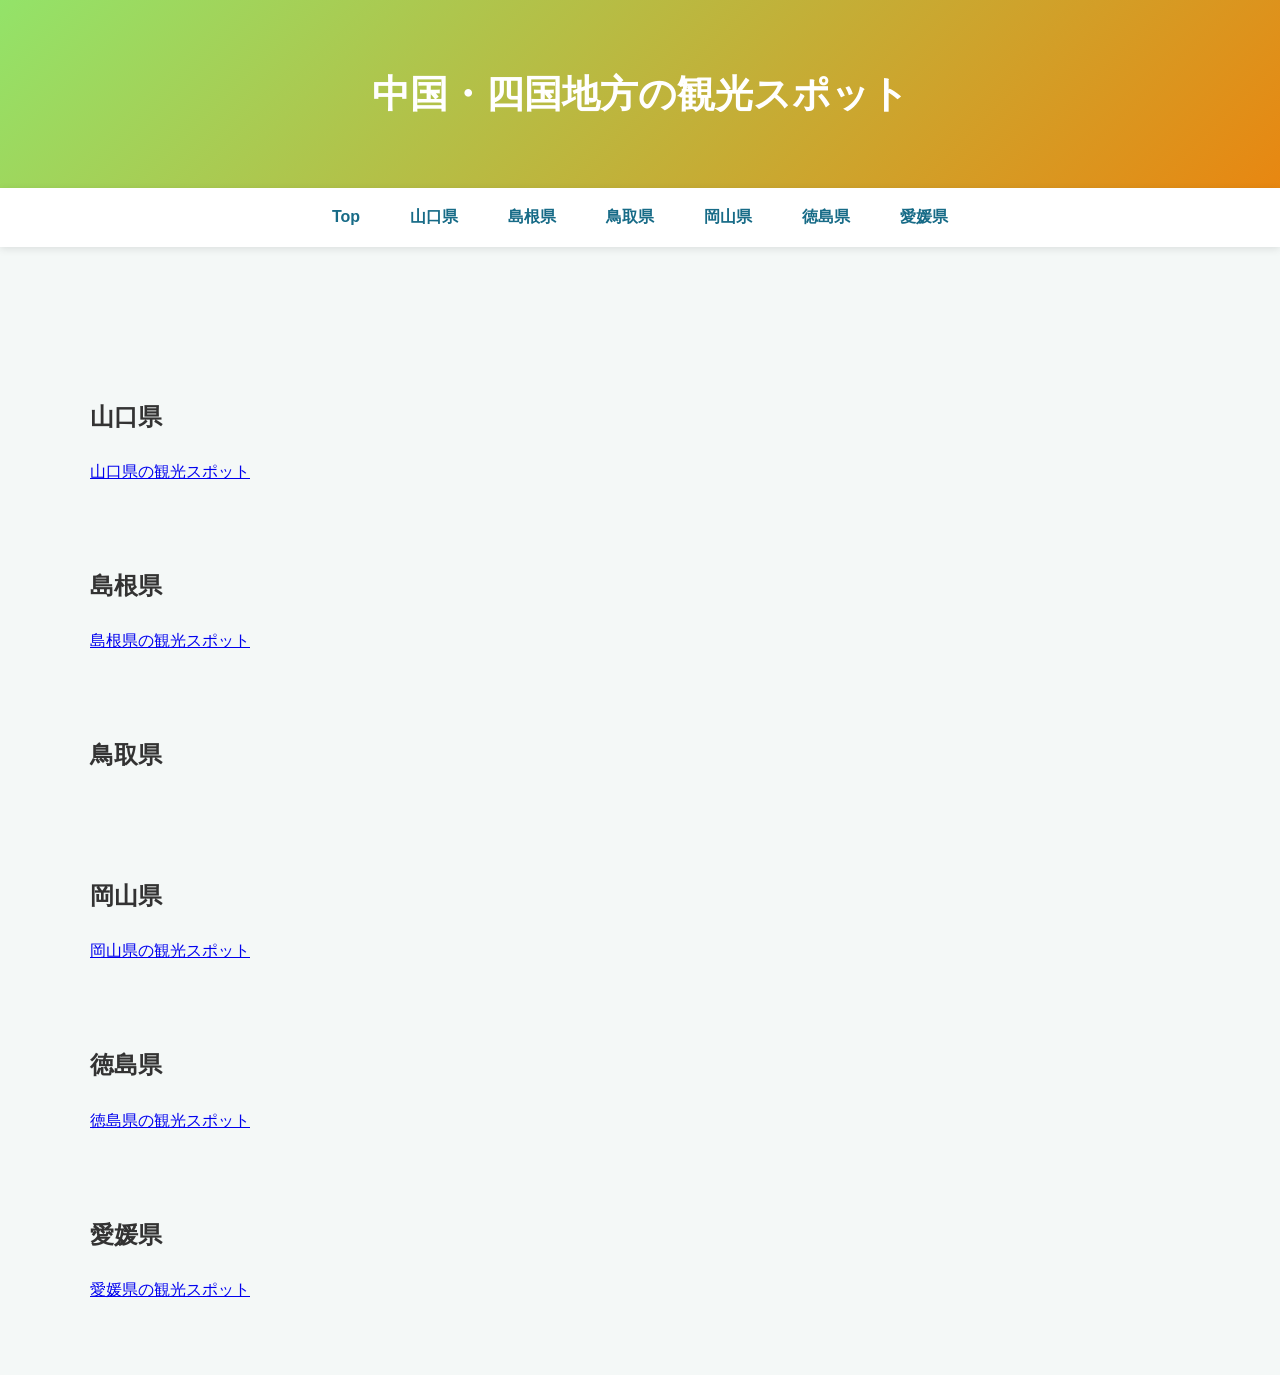
==== top-page/index.html @ 355bc9cc "index.htmlの構造を整理し、セクションを追加。styles.cssのヘッダー背景色を変更し、ナビゲーションスタイルを追加。" ====
<!DOCTYPE html>
<html lang="ja">

<head>
  <meta charset="shift-jis">
  <meta name="viewport" content="width=device-width, initial-scale=1.0">
  <title>�����E�l���n���̊ό��X�|�b�g</title>
  <link rel="stylesheet" href="styles.css">
</head>

<body>
  <!-- �w�b�_�[ -->
  <section id="top-page">
    <header>
      <h1>�����E�l���n���̊ό��X�|�b�g</h1>
    </header>
  </section>

  <!-- �ڎ� -->
  <nav>
    <a href="#top-page">Top</a>
    <a href="#yamaguchi-page">�R����</a>
    <a href="#shimane-page">������</a>
    <a href="#tottori-page">���挧</a>
    <a href="#okayama-page">���R��</a>
    <a href="#tokushima-page">������</a>
    <a href="#ehime-page">���Q��</a>
  </nav>

  <!-- �{�� -->
  <main>
    <section id="yamaguchi-page">
      <br><br>
      <h2>�R����</h2>
      <a href="file:///C:/Users/mhiro/%E3%83%87%E3%82%B9%E3%82%AF%E3%83%88%E3%83%83%E3%83%97/Web-/Yamaguchi-web/yamaguchi.html"
        target="_blank">�R�����̊ό��X�|�b�g</a>
    </section>

    <section id="shimane-page">
      <br><br>
      <h2>������</h2>
      <a href="file:///C:/Users/mhiro/%E3%83%87%E3%82%B9%E3%82%AF%E3%83%88%E3%83%83%E3%83%97/Web-/takasima.html"
        target="_blank">�������̊ό��X�|�b�g</a>
    </section>

    <section id="tottori-page">
      <br><br>
      <h2>���挧</h2>
      <a></a>
    </section>

    <section id="okayama-page">
      <br><br>
      <h2>���R��</h2>
      <a href="file:///C:/Users/mhiro/%E3%83%87%E3%82%B9%E3%82%AF%E3%83%88%E3%83%83%E3%83%97/Web-/okayama/okayama.html"
        target="_blank">���R���̊ό��X�|�b�g</a>
    </section>

    <section id="tokushima-page">
      <br><br>
      <h2>������</h2>
      <a href="file:///C:/Users/mhiro/%E3%83%87%E3%82%B9%E3%82%AF%E3%83%88%E3%83%83%E3%83%97/Web-/Untitled-2.html"
        target="_blank">�������̊ό��X�|�b�g</a>
    </section>

    <section id="ehime-page">
      <br><br>
      <h2>���Q��</h2>
      <a href="file:///C:/Users/mhiro/%E3%83%87%E3%82%B9%E3%82%AF%E3%83%88%E3%83%83%E3%83%97/Web-/ehime/ehime.html"
        target="_blank">���Q���̊ό��X�|�b�g</a>
    </section>
  </main>
</body>
---- top-page/styles.css ----
html {
    scroll-behavior: smooth;
}

main {
    max-width: 1100px;
    margin: 0 auto;
    padding: 70px 20px;
}
body {
    margin: 0;
    font-family: "Yu Gothic", "Hiragino Kaku Gothic ProN", sans-serif;
    color: #333;
    background-color: #f4f8f7;
    line-height: 1.8;
}
/* �w�b�_�[ */
header {
    text-align: center;
    padding: 60px 20px;
    background: linear-gradient(135deg, #93e369, #e88711);
    color: white;
}

header h1 {
    margin: 0;
    font-size: 38px;
}
header p {
    margin: 10px 0 0;
    font-size: 18px;
}

/* �ڎ� */
nav {
    display: flex;
    justify-content: center;
    gap: 50px;
    padding: 15px;
    background-color: white;
    box-shadow: 0 2px 8px rgba(0, 0, 0, 0.1);
    position: sticky;
    top: 0;
    z-index: 10;
}

nav a {
    color: #176b87;
    text-decoration: none;
    font-weight: bold;
}

nav a:hover {
    color: #e67e22;
}
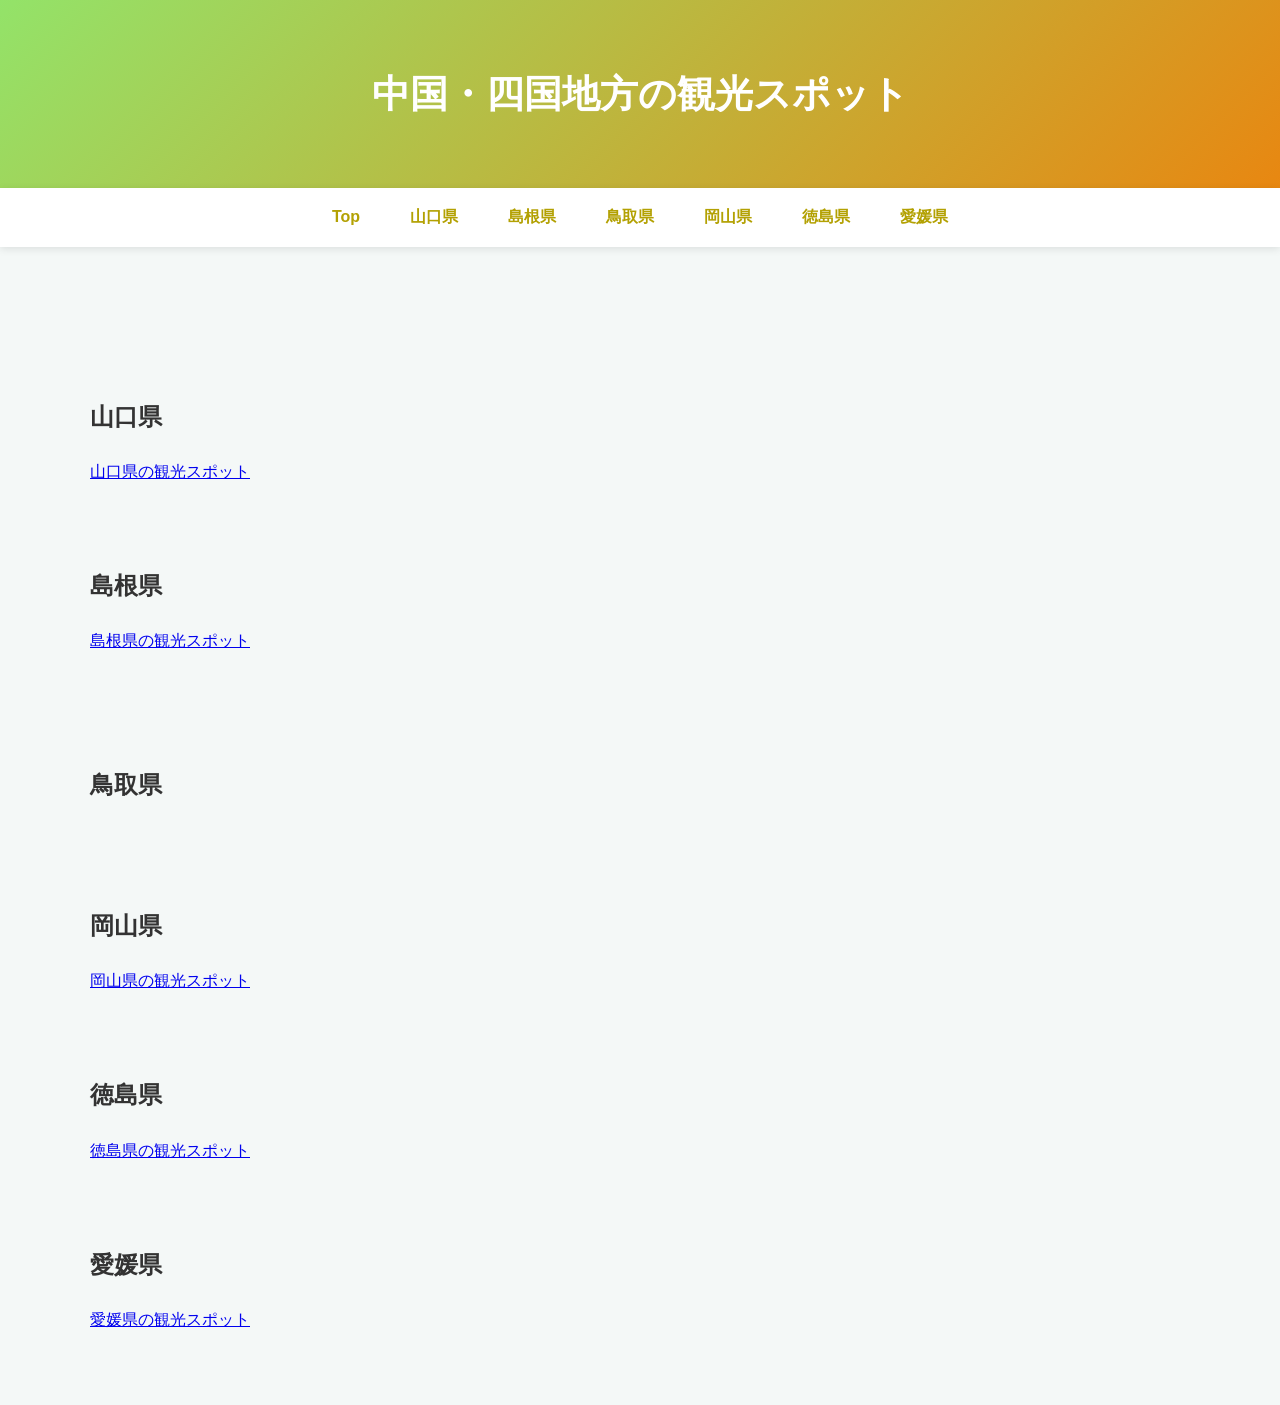
==== commit 2ee361e7: "shimaneページにリンクを追加し、スタイルを調整" ====
--- a/top-page/index.html
+++ b/top-page/index.html
@@ -38,13 +38,16 @@
 
     <section id="shimane-page">
       <br><br>
-      <h2>������</h2>
-      <a href="file:///C:/Users/mhiro/%E3%83%87%E3%82%B9%E3%82%AF%E3%83%88%E3%83%83%E3%83%97/Web-/takasima.html"
-        target="_blank">�������̊ό��X�|�b�g</a>
+      <div class="page-link">
+        <h2>������</h2>
+        <a href="file:///C:/Users/mhiro/%E3%83%87%E3%82%B9%E3%82%AF%E3%83%88%E3%83%83%E3%83%97/Web-/takasima.html"
+          target="_blank">�������̊ό��X�|�b�g</a>
+      </div>
     </section>
 
     <section id="tottori-page">
       <br><br>
+      
       <h2>���挧</h2>
       <a></a>
     </section>
--- a/top-page/styles.css
+++ b/top-page/styles.css
@@ -45,11 +45,16 @@
 }
 
 nav a {
-    color: #176b87;
+    color: #b3a103;
     text-decoration: none;
     font-weight: bold;
 }
 
 nav a:hover {
     color: #e67e22;
-}+}
+
+/* �����N */
+.page-link {
+    margin-bottom: 30px;
+}
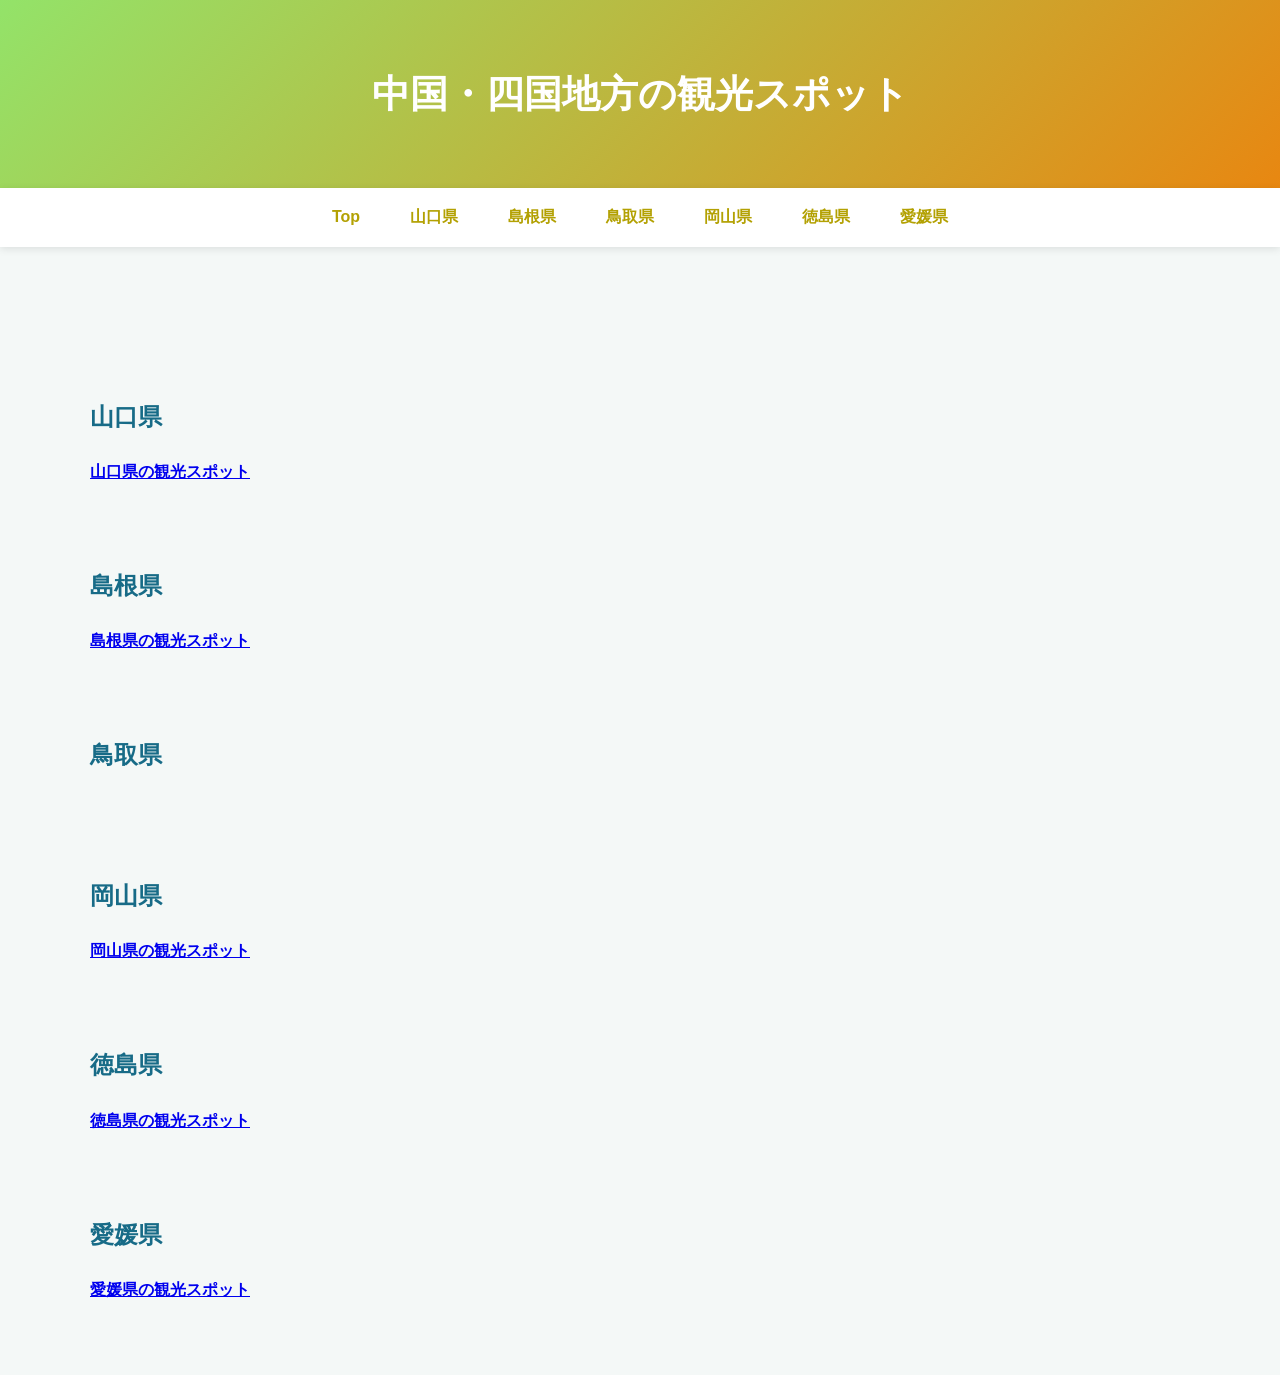
==== commit e53a8c9e: "各ページリンクのスタイルを改善し、ホバー時の色を追加" ====
--- a/top-page/index.html
+++ b/top-page/index.html
@@ -31,9 +31,11 @@
   <main>
     <section id="yamaguchi-page">
       <br><br>
-      <h2>�R����</h2>
-      <a href="file:///C:/Users/mhiro/%E3%83%87%E3%82%B9%E3%82%AF%E3%83%88%E3%83%83%E3%83%97/Web-/Yamaguchi-web/yamaguchi.html"
-        target="_blank">�R�����̊ό��X�|�b�g</a>
+      <div class="page-link">
+        <h2>�R����</h2>
+        <a href="file:///C:/Users/mhiro/%E3%83%87%E3%82%B9%E3%82%AF%E3%83%88%E3%83%83%E3%83%97/Web-/Yamaguchi-web/yamaguchi.html"
+          target="_blank">�R�����̊ό��X�|�b�g</a>
+      </div>
     </section>
 
     <section id="shimane-page">
@@ -47,30 +49,36 @@
 
     <section id="tottori-page">
       <br><br>
-      
-      <h2>���挧</h2>
-      <a></a>
+      <div class="page-link">
+        <h2>���挧</h2>
+      </div>
     </section>
 
     <section id="okayama-page">
       <br><br>
-      <h2>���R��</h2>
-      <a href="file:///C:/Users/mhiro/%E3%83%87%E3%82%B9%E3%82%AF%E3%83%88%E3%83%83%E3%83%97/Web-/okayama/okayama.html"
-        target="_blank">���R���̊ό��X�|�b�g</a>
+      <div class="page-link">
+        <h2>���R��</h2>
+        <a href="file:///C:/Users/mhiro/%E3%83%87%E3%82%B9%E3%82%AF%E3%83%88%E3%83%83%E3%83%97/Web-/okayama/okayama.html"
+          target="_blank">���R���̊ό��X�|�b�g</a>
+      </div>
     </section>
 
     <section id="tokushima-page">
       <br><br>
-      <h2>������</h2>
-      <a href="file:///C:/Users/mhiro/%E3%83%87%E3%82%B9%E3%82%AF%E3%83%88%E3%83%83%E3%83%97/Web-/Untitled-2.html"
-        target="_blank">�������̊ό��X�|�b�g</a>
+      <div class="page-link">
+        <h2>������</h2>
+        <a href="file:///C:/Users/mhiro/%E3%83%87%E3%82%B9%E3%82%AF%E3%83%88%E3%83%83%E3%83%97/Web-/Untitled-2.html"
+          target="_blank">�������̊ό��X�|�b�g</a>
+      </div>
     </section>
 
     <section id="ehime-page">
       <br><br>
-      <h2>���Q��</h2>
-      <a href="file:///C:/Users/mhiro/%E3%83%87%E3%82%B9%E3%82%AF%E3%83%88%E3%83%83%E3%83%97/Web-/ehime/ehime.html"
-        target="_blank">���Q���̊ό��X�|�b�g</a>
+      <div class="page-link">
+        <h2>���Q��</h2>
+        <a href="file:///C:/Users/mhiro/%E3%83%87%E3%82%B9%E3%82%AF%E3%83%88%E3%83%83%E3%83%97/Web-/ehime/ehime.html"
+          target="_blank">���Q���̊ό��X�|�b�g</a>
+      </div>
     </section>
   </main>
 </body>
--- a/top-page/styles.css
+++ b/top-page/styles.css
@@ -56,5 +56,11 @@
 
 /* �����N */
 .page-link {
-    margin-bottom: 30px;
+    color: #176b87;
+    text-decoration: none;
+    font-weight: bold;
 }
+
+.page-link :hover {
+    color: #e67e22;
+}
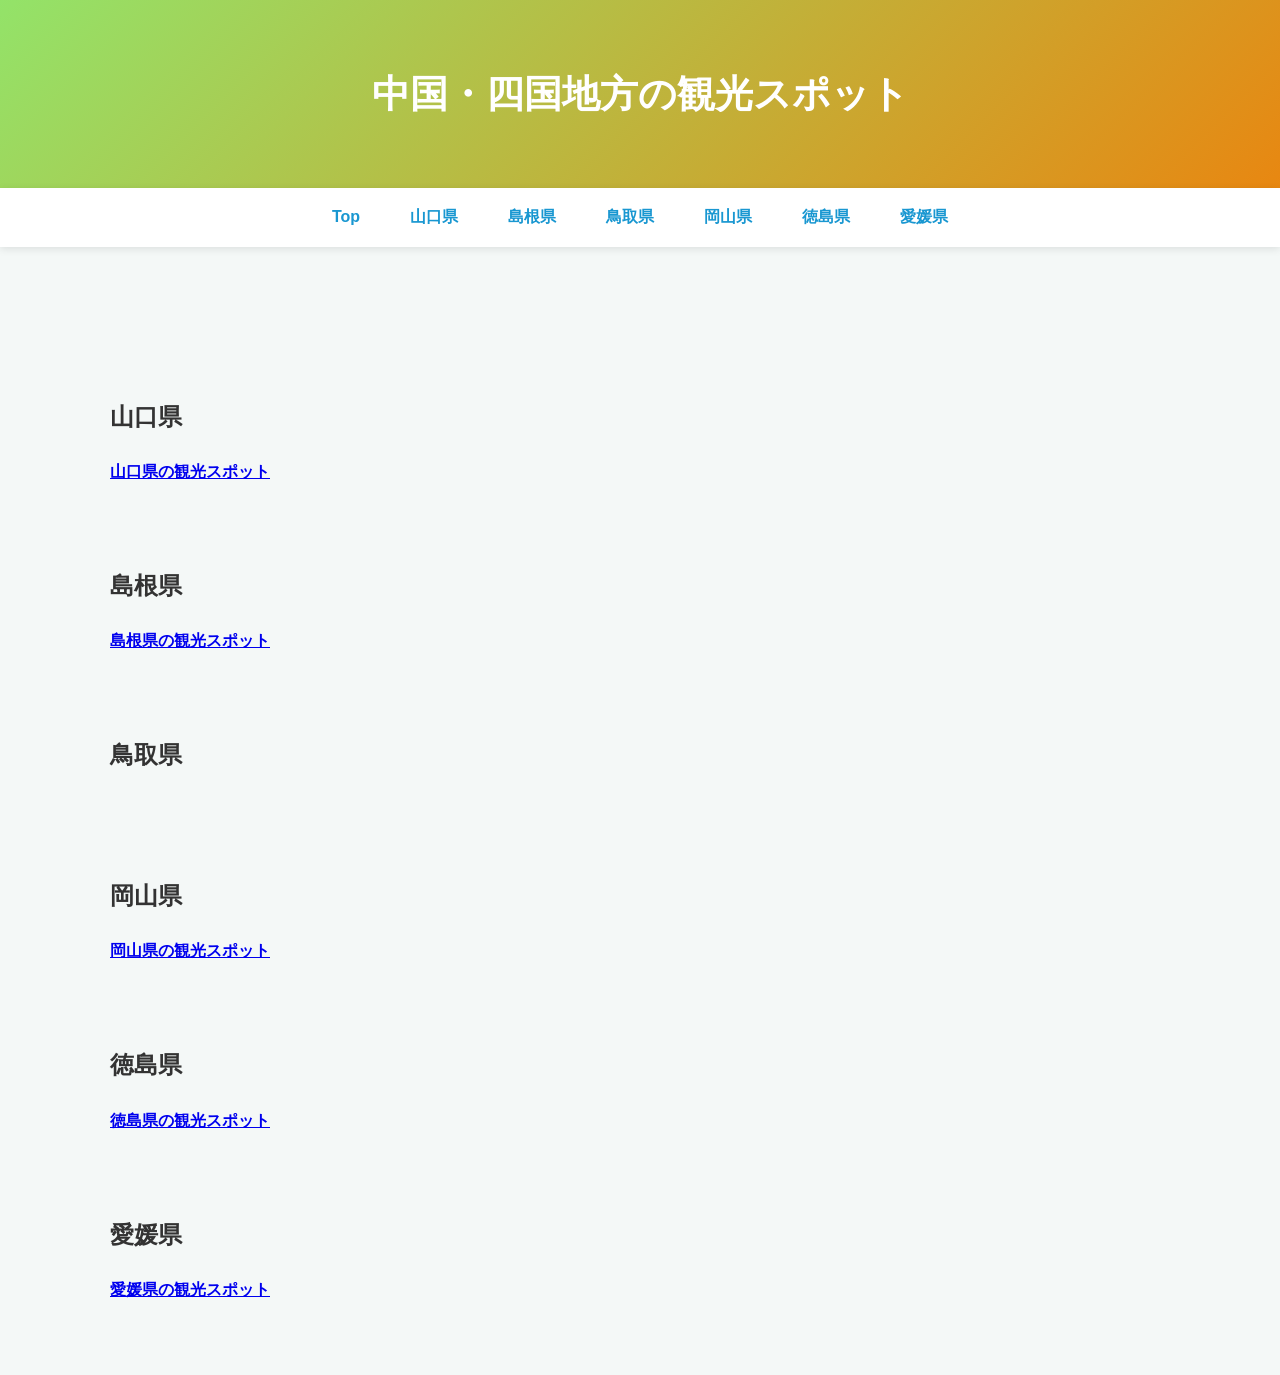
==== commit 89e26eb2: "yamaguchi.htmlとindex.htmlの構造を整理し、ナビゲーションリンクを追加。styles.cssにボックスサイズを設定。" ====
--- a/top-page/index.html
+++ b/top-page/index.html
@@ -10,11 +10,11 @@
 
 <body>
   <!-- �w�b�_�[ -->
-  <section id="top-page">
-    <header>
-      <h1>�����E�l���n���̊ό��X�|�b�g</h1>
-    </header>
-  </section>
+  <section id="top-page"></section>
+  <header>
+    <h1>�����E�l���n���̊ό��X�|�b�g</h1>
+  </header>
+
 
   <!-- �ڎ� -->
   <nav>
@@ -31,8 +31,8 @@
   <main>
     <section id="yamaguchi-page">
       <br><br>
+      <h2>�R����</h2>
       <div class="page-link">
-        <h2>�R����</h2>
         <a href="file:///C:/Users/mhiro/%E3%83%87%E3%82%B9%E3%82%AF%E3%83%88%E3%83%83%E3%83%97/Web-/Yamaguchi-web/yamaguchi.html"
           target="_blank">�R�����̊ό��X�|�b�g</a>
       </div>
@@ -40,8 +40,8 @@
 
     <section id="shimane-page">
       <br><br>
+      <h2>������</h2>
       <div class="page-link">
-        <h2>������</h2>
         <a href="file:///C:/Users/mhiro/%E3%83%87%E3%82%B9%E3%82%AF%E3%83%88%E3%83%83%E3%83%97/Web-/takasima.html"
           target="_blank">�������̊ό��X�|�b�g</a>
       </div>
@@ -49,15 +49,16 @@
 
     <section id="tottori-page">
       <br><br>
+      <h2>���挧</h2>
       <div class="page-link">
-        <h2>���挧</h2>
+
       </div>
     </section>
 
     <section id="okayama-page">
       <br><br>
+      <h2>���R��</h2>
       <div class="page-link">
-        <h2>���R��</h2>
         <a href="file:///C:/Users/mhiro/%E3%83%87%E3%82%B9%E3%82%AF%E3%83%88%E3%83%83%E3%83%97/Web-/okayama/okayama.html"
           target="_blank">���R���̊ό��X�|�b�g</a>
       </div>
@@ -65,8 +66,8 @@
 
     <section id="tokushima-page">
       <br><br>
+      <h2>������</h2>
       <div class="page-link">
-        <h2>������</h2>
         <a href="file:///C:/Users/mhiro/%E3%83%87%E3%82%B9%E3%82%AF%E3%83%88%E3%83%83%E3%83%97/Web-/Untitled-2.html"
           target="_blank">�������̊ό��X�|�b�g</a>
       </div>
@@ -74,8 +75,8 @@
 
     <section id="ehime-page">
       <br><br>
+      <h2>���Q��</h2>
       <div class="page-link">
-        <h2>���Q��</h2>
         <a href="file:///C:/Users/mhiro/%E3%83%87%E3%82%B9%E3%82%AF%E3%83%88%E3%83%83%E3%83%97/Web-/ehime/ehime.html"
           target="_blank">���Q���̊ό��X�|�b�g</a>
       </div>
--- a/top-page/styles.css
+++ b/top-page/styles.css
@@ -1,3 +1,7 @@
+* {
+    box-sizing: border-box;
+}
+
 html {
     scroll-behavior: smooth;
 }
@@ -45,13 +49,13 @@
 }
 
 nav a {
-    color: #b3a103;
+    color: #1997d1;
     text-decoration: none;
     font-weight: bold;
 }
 
 nav a:hover {
-    color: #e67e22;
+    color: #b67136;
 }
 
 /* �����N */
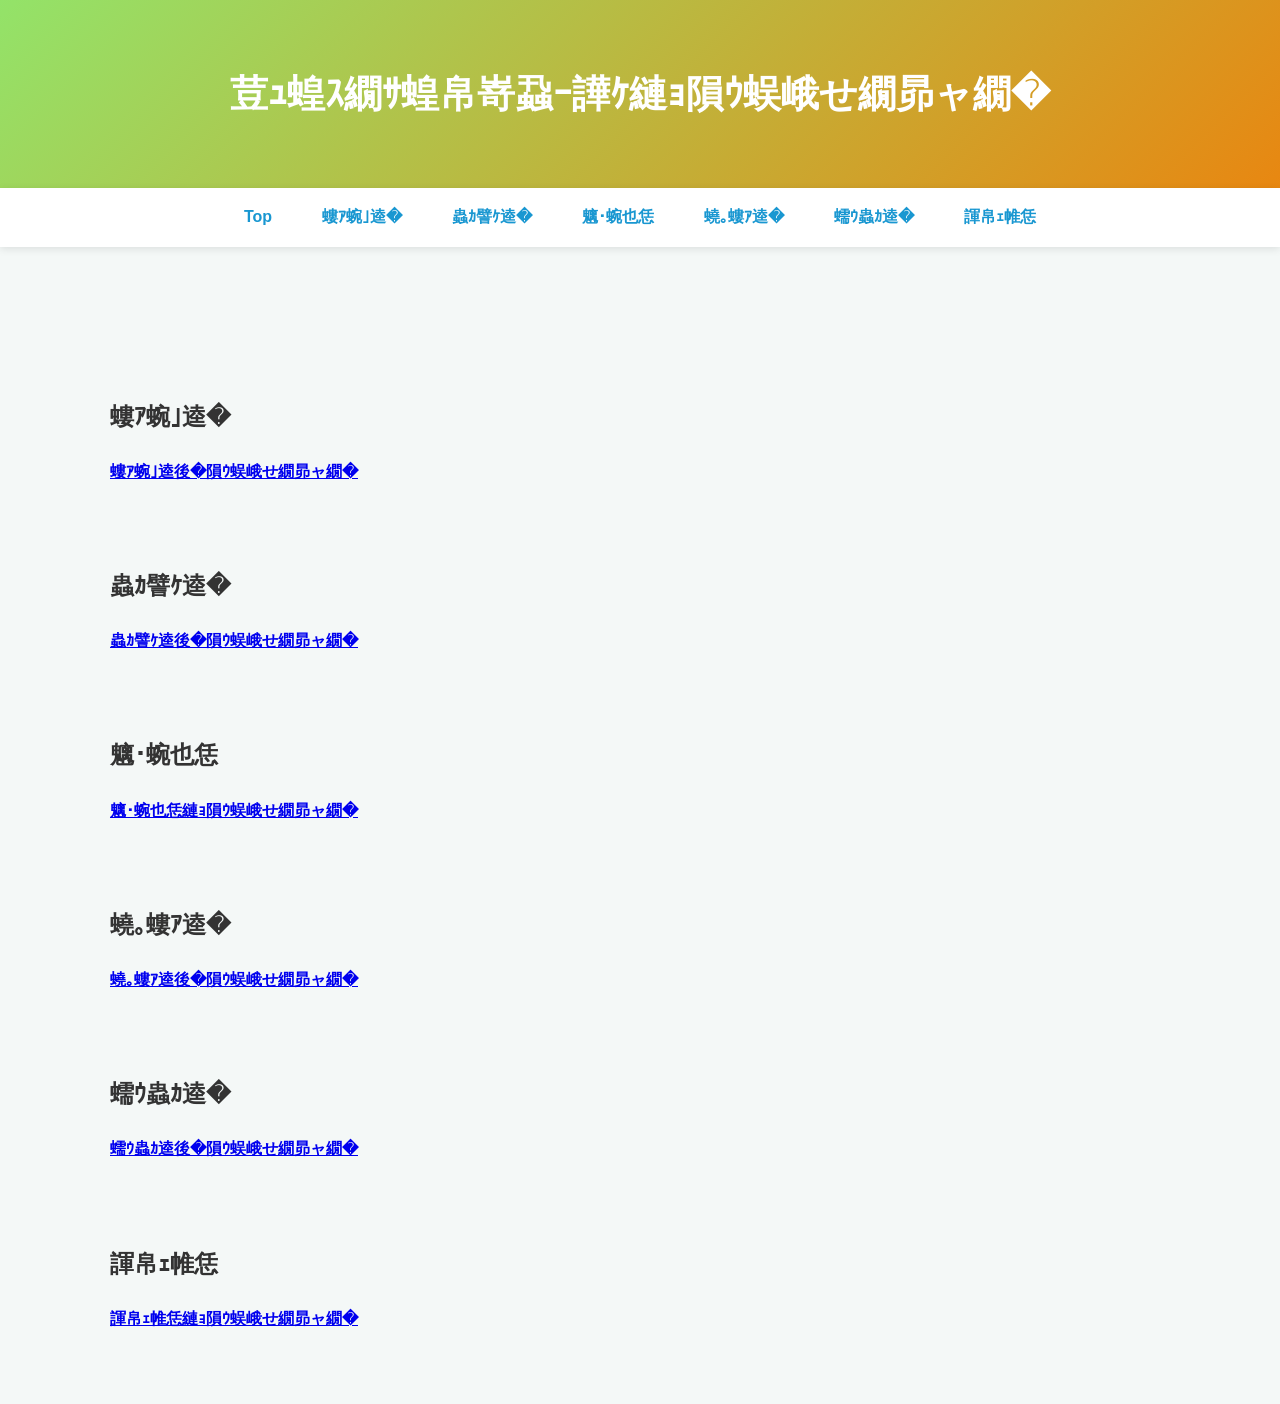
==== commit 0865599e: "Update index.html" ====
--- a/top-page/index.html
+++ b/top-page/index.html
@@ -4,82 +4,84 @@
 <head>
   <meta charset="shift-jis">
   <meta name="viewport" content="width=device-width, initial-scale=1.0">
-  <title>�����E�l���n���̊ό��X�|�b�g</title>
+  <title>中国・四国地方の観光スポット</title>
   <link rel="stylesheet" href="styles.css">
 </head>
 
 <body>
-  <!-- �w�b�_�[ -->
+  <!-- ヘッダー -->
   <section id="top-page"></section>
   <header>
-    <h1>�����E�l���n���̊ό��X�|�b�g</h1>
+    <h1>中国・四国地方の観光スポット</h1>
   </header>
 
 
-  <!-- �ڎ� -->
+  <!-- 目次 -->
   <nav>
     <a href="#top-page">Top</a>
-    <a href="#yamaguchi-page">�R����</a>
-    <a href="#shimane-page">������</a>
-    <a href="#tottori-page">���挧</a>
-    <a href="#okayama-page">���R��</a>
-    <a href="#tokushima-page">������</a>
-    <a href="#ehime-page">���Q��</a>
+    <a href="#yamaguchi-page">山口県</a>
+    <a href="#shimane-page">島根県</a>
+    <a href="#tottori-page">鳥取県</a>
+    <a href="#okayama-page">岡山県</a>
+    <a href="#tokushima-page">徳島県</a>
+    <a href="#ehime-page">愛媛県</a>
   </nav>
 
-  <!-- �{�� -->
+  <!-- 本文 -->
   <main>
     <section id="yamaguchi-page">
       <br><br>
-      <h2>�R����</h2>
+      <h2>山口県</h2>
       <div class="page-link">
-        <a href="file:///C:/Users/mhiro/%E3%83%87%E3%82%B9%E3%82%AF%E3%83%88%E3%83%83%E3%83%97/Web-/Yamaguchi-web/yamaguchi.html"
-          target="_blank">�R�����̊ό��X�|�b�g</a>
+        <a href="../Yamaguchi-web/yamaguchi.html"
+          target="_blank">山口県の観光スポット</a>
       </div>
     </section>
 
     <section id="shimane-page">
       <br><br>
-      <h2>������</h2>
+      <h2>島根県</h2>
       <div class="page-link">
-        <a href="file:///C:/Users/mhiro/%E3%83%87%E3%82%B9%E3%82%AF%E3%83%88%E3%83%83%E3%83%97/Web-/takasima.html"
-          target="_blank">�������̊ό��X�|�b�g</a>
+        <a href="../takasima.html"
+          target="_blank">島根県の観光スポット</a>
       </div>
     </section>
 
     <section id="tottori-page">
       <br><br>
-      <h2>���挧</h2>
+      <h2>鳥取県</h2>
       <div class="page-link">
+        <a href="../tottori/tottori.html"
+          target="_blank">鳥取県の観光スポット</a>
 
       </div>
     </section>
 
     <section id="okayama-page">
       <br><br>
-      <h2>���R��</h2>
+      <h2>岡山県</h2>
       <div class="page-link">
-        <a href="file:///C:/Users/mhiro/%E3%83%87%E3%82%B9%E3%82%AF%E3%83%88%E3%83%83%E3%83%97/Web-/okayama/okayama.html"
-          target="_blank">���R���̊ό��X�|�b�g</a>
+        <a href="../okayama/okayama.html"
+          target="_blank">岡山県の観光スポット</a>
       </div>
     </section>
 
     <section id="tokushima-page">
       <br><br>
-      <h2>������</h2>
+      <h2>徳島県</h2>
       <div class="page-link">
-        <a href="file:///C:/Users/mhiro/%E3%83%87%E3%82%B9%E3%82%AF%E3%83%88%E3%83%83%E3%83%97/Web-/Untitled-2.html"
-          target="_blank">�������̊ό��X�|�b�g</a>
+        <a href="../Untitled-2.html"
+          target="_blank">徳島県の観光スポット</a>
       </div>
     </section>
 
     <section id="ehime-page">
       <br><br>
-      <h2>���Q��</h2>
+      <h2>愛媛県</h2>
       <div class="page-link">
-        <a href="file:///C:/Users/mhiro/%E3%83%87%E3%82%B9%E3%82%AF%E3%83%88%E3%83%83%E3%83%97/Web-/ehime/ehime.html"
-          target="_blank">���Q���̊ό��X�|�b�g</a>
+        <a href="../ehime/ehime.html"
+          target="_blank">愛媛県の観光スポット</a>
       </div>
     </section>
   </main>
-</body>+</body>
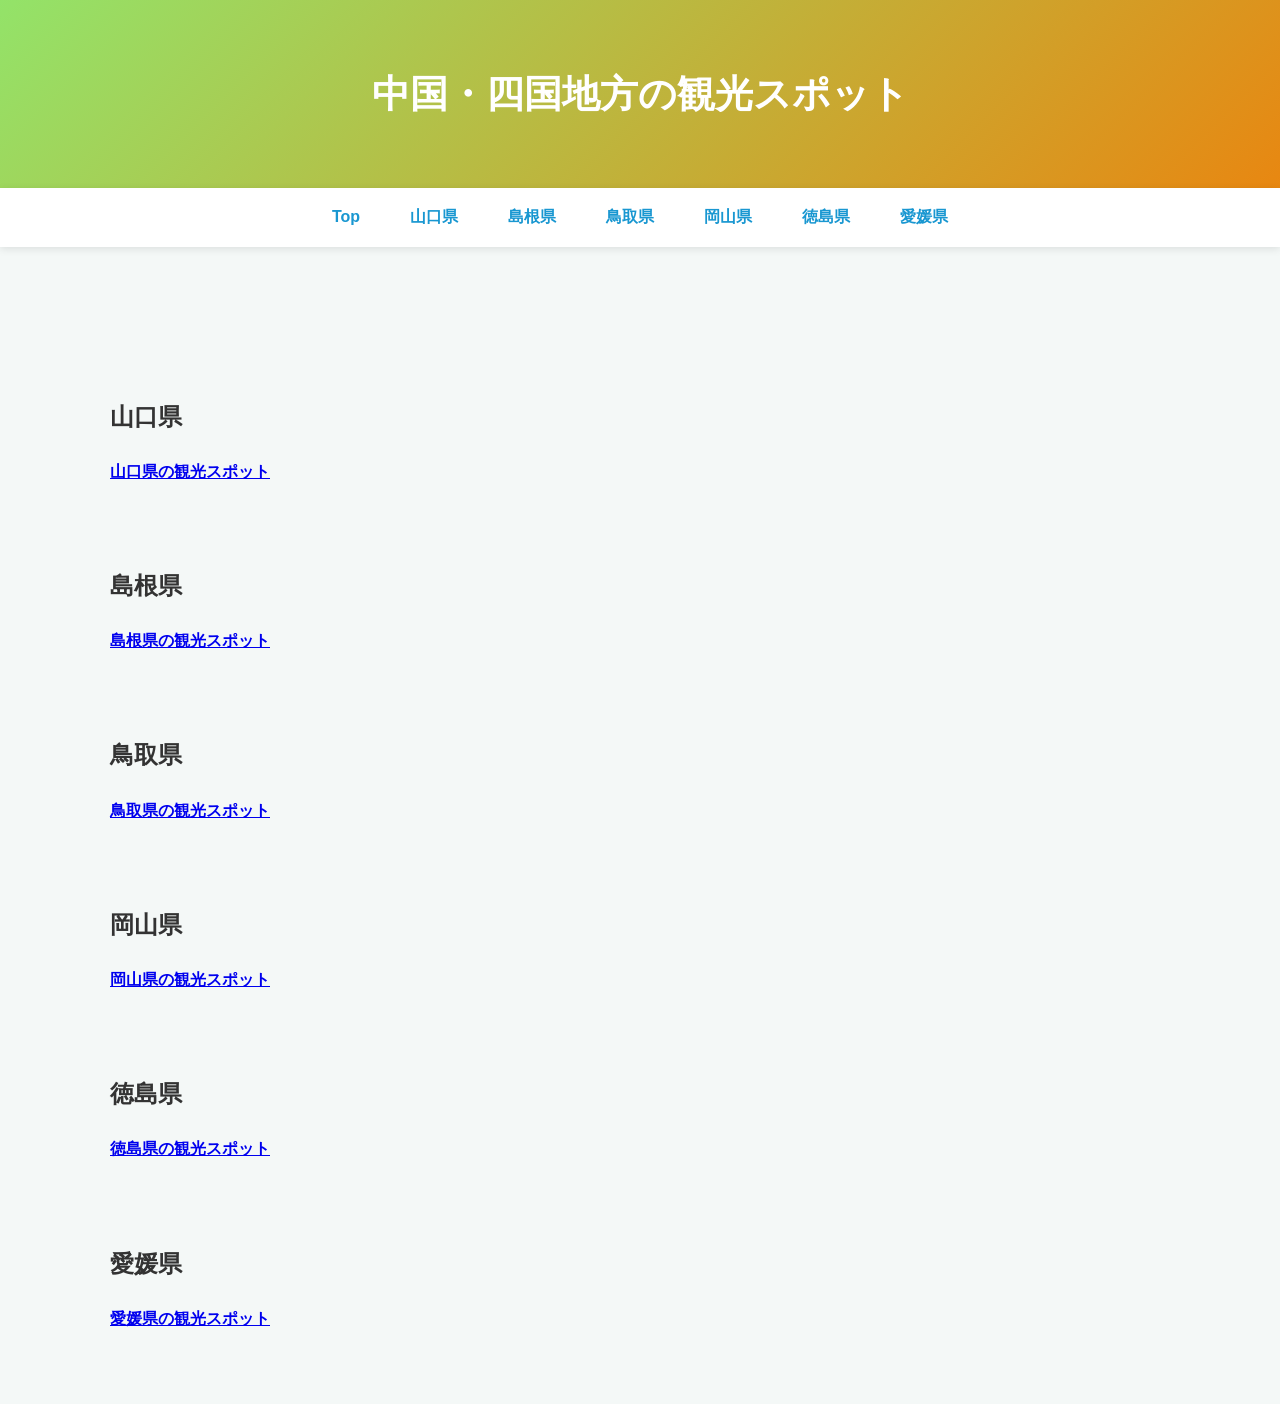
==== commit 4ebccd3e: "Update index.html" ====
--- a/top-page/index.html
+++ b/top-page/index.html
@@ -2,7 +2,7 @@
 <html lang="ja">
 
 <head>
-  <meta charset="shift-jis">
+  <meta charset="UTF-8">
   <meta name="viewport" content="width=device-width, initial-scale=1.0">
   <title>中国・四国地方の観光スポット</title>
   <link rel="stylesheet" href="styles.css">
